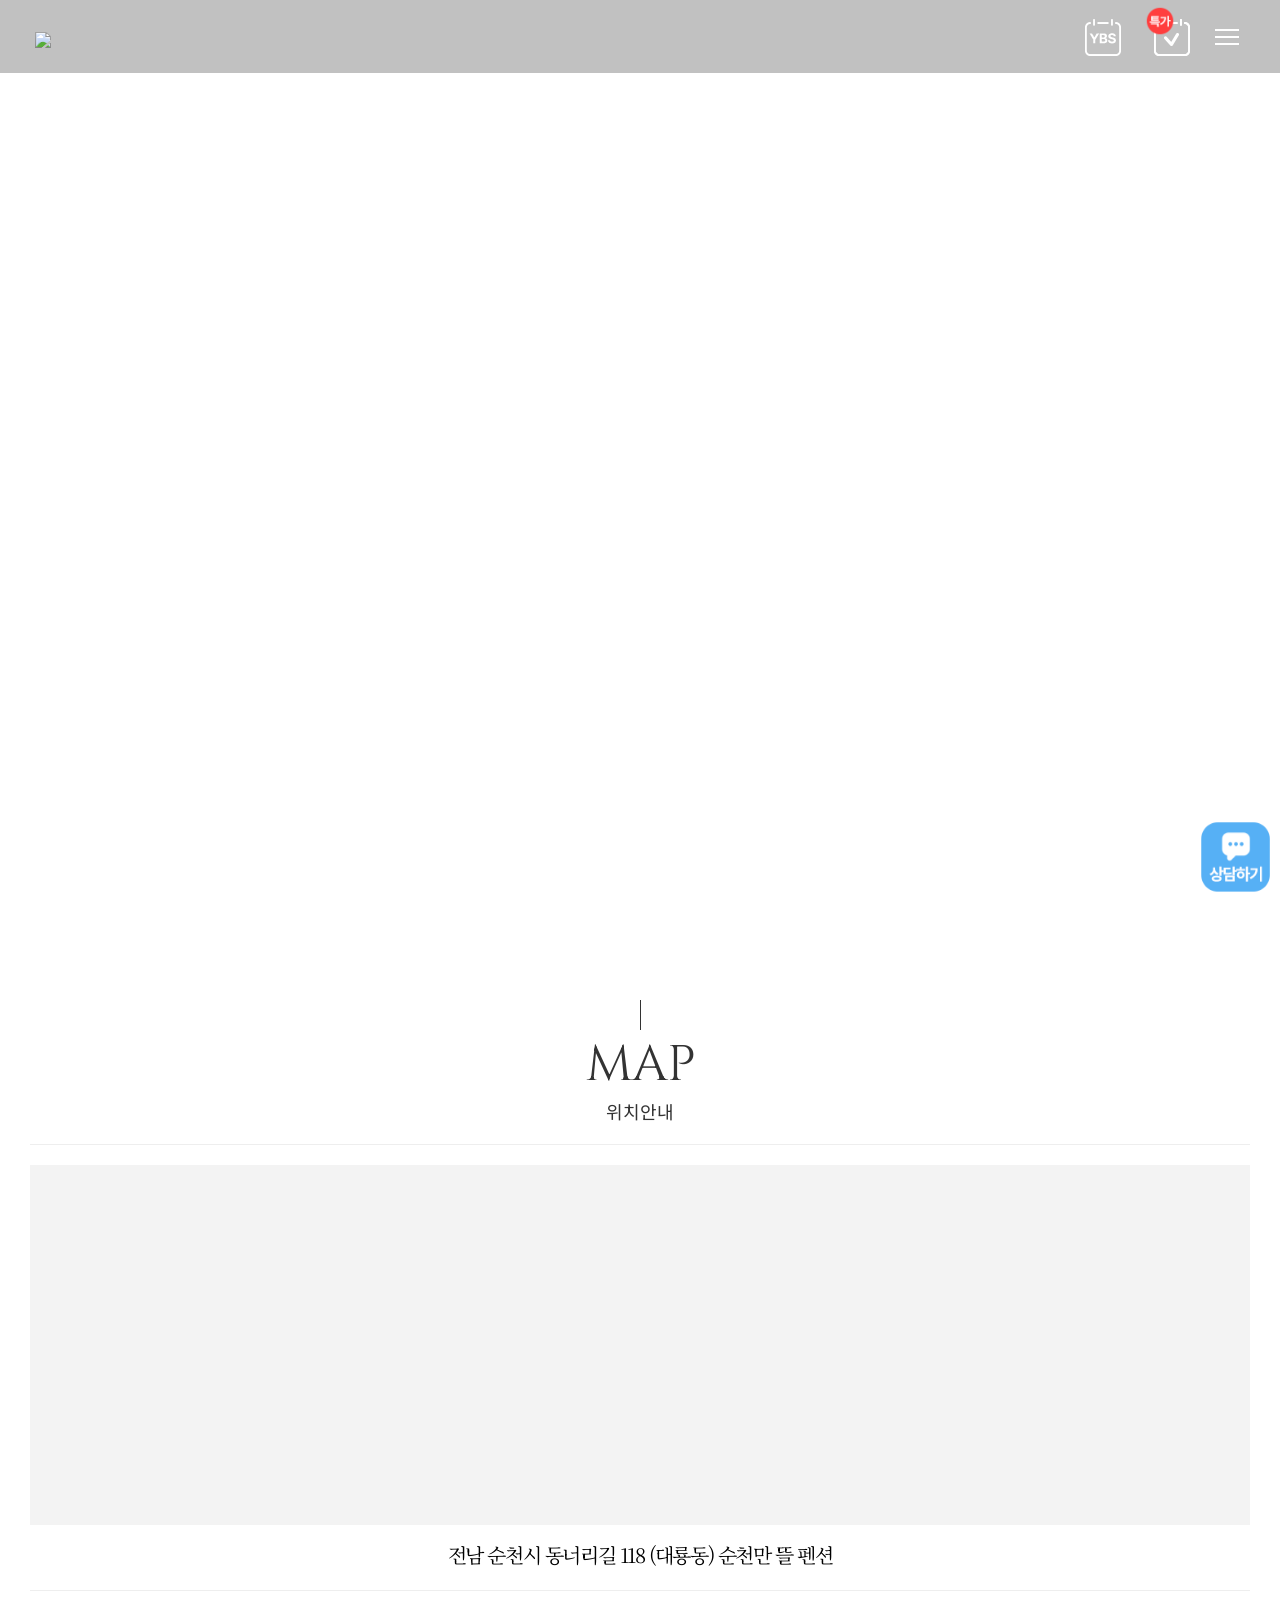
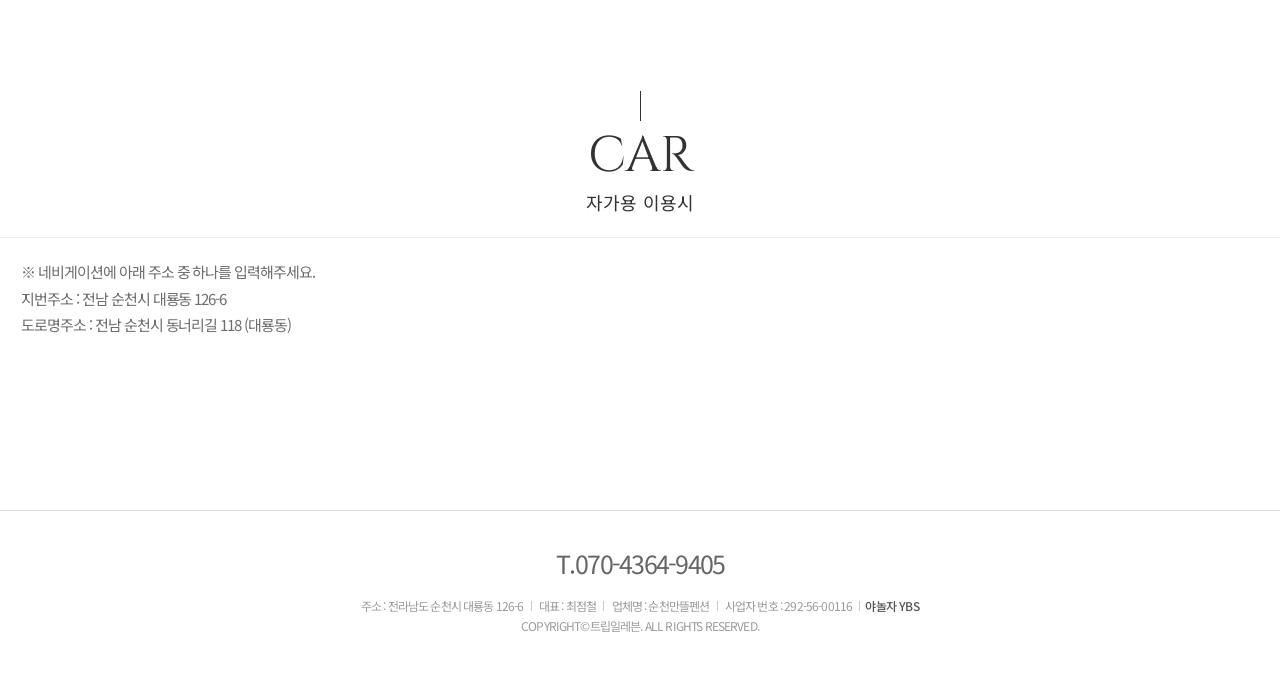
==== directions.html @ dd184bff "Deploy site files" ====
<!doctype html>
<html lang="ko">
  <head>
    <meta charset="UTF-8" />
    <!-- 렌더 게이트: 매핑 전 placeholder 깜빡임 방지 (매핑 완료 시 페이드인) -->
    <style>
      html.tpl-loading body {
        opacity: 0;
      }
      body {
        opacity: 1;
        transition: opacity 0.3s ease;
      }
    </style>
    <script>
      document.documentElement.classList.add('tpl-loading');
      window.__tplReveal = function () {
        document.documentElement.classList.remove('tpl-loading');
      };
      setTimeout(function () {
        window.__tplReveal && window.__tplReveal();
      }, 3000);
    </script>
    <meta http-equiv="X-UA-Compatible" content="IE=edge" />
    <meta name="viewport" content="width=device-width, initial-scale=1.0" />
    <meta property="og:type" content="website" />
    <title data-page-title>순천만 뜰 펜션 - 오시는길</title>
    <link rel="icon" href="data:," />
    <link rel="stylesheet" type="text/css" href="styles/theme.css" />
    <link rel="stylesheet" type="text/css" href="styles/reset.css" />
    <link rel="stylesheet" type="text/css" href="styles/style.css" />
    <link
      rel="stylesheet"
      type="text/css"
      href="//cdn.jsdelivr.net/npm/swiper@8/swiper-bundle.min.css"
    />
    <!-- Open Graph Meta Tags for Social Media -->
  <meta property="og:type" content="website" />
  <meta property="og:title" content="순천만 뜰 펜션 - 오시는길" />
  <meta property="og:description" content="순천만 국가정원 인근에 위치, 커플,가족,단체 모두 즐거운 시간을 보내실수 있습니다, 순천에서 만나보는 힐링 뜰펜션에서 경험해보세요" />
  <meta property="og:image" content="https://bookingplay-media.s3.amazonaws.com/item_images/2026/02/19/KAYm6WrHpEBN.jpg" />
  <meta property="og:url" content="https://suncheonmanddle.com" />

  <!-- Twitter Card Meta Tags -->
  <meta name="twitter:card" content="summary_large_image" />
  <meta name="twitter:title" content="순천만 뜰 펜션 - 오시는길" />
  <meta name="twitter:description" content="순천만 국가정원 인근에 위치, 커플,가족,단체 모두 즐거운 시간을 보내실수 있습니다, 순천에서 만나보는 힐링 뜰펜션에서 경험해보세요" />
  <meta name="twitter:image" content="https://bookingplay-media.s3.amazonaws.com/item_images/2026/02/19/KAYm6WrHpEBN.jpg" />
  <meta name="naver-site-verification" content="7e789c0aa75b296684a9fc1cc5977afa7a632bd7" />
  <meta name="google-site-verification" content="lFSlNlG2uMBB3Aq87ejYNF0jCkrDLq_u6Dpemmp-wQU" />
</head>

  <body oncontextmenu="return false;" onselectstart="return false" ondragstart="return false;">
    <div id="wrap">
      <div id="header-wrap"></div>

      <div id="container">
        <!-- 원본 traffic.html (오시는길).
             원본은 daum roughmap 임베드(고정 key)였으나 좌표 기반 kakao-maps-sdk 로 교체했다. -->
        <section id="content" class="sub6_1 sub_map">
          <div class="sub_visual_wide visual" data-directions-hero-bg>
            <div class="visual_title">
              <strong>MAP,</strong>
              <div class="sub_cate_wrap">
                <ul>
                  <li class="on"><a href="./directions.html">오시는길</a></li>
                </ul>
              </div>
            </div>
          </div>
          <!--// sub_visual -->

          <div class="sub_cont">
            <div class="view_cate_box">
              <div class="sub_title">
                <h3>MAP</h3>
                <p data-directions-body-title>위치안내</p>
              </div>
            </div>
            <div class="map_box sub_inner">
              <div>
                <!-- data-* 속성 : property.latitude / property.longitude -->
                <div id="kakao-map"></div>
                <!-- data-* 속성 : data-property-address (property.address) -->
                <strong data-property-address></strong>
              </div>
            </div>
            <div class="info_box">
              <dl>
                <dt class="view_cate_box">
                  <div class="sub_title">
                    <h3>CAR</h3>
                    <p data-directions-notice-title>자가용 이용시</p>
                  </div>
                </dt>
                <!-- data-* 속성 : data-directions-notice
                     pages.directions.sections[0].notice.description -->
                <dd data-directions-notice></dd>
              </dl>
            </div>
          </div>
          <!--// sub_cont -->
        </section>
      </div>

      <div id="footer-wrap"></div>
    </div>

    <script src="//cdnjs.cloudflare.com/ajax/libs/jquery/3.4.1/jquery.min.js"></script>
    <script src="//cdn.jsdelivr.net/npm/swiper@8/swiper-bundle.min.js"></script>
    <script src="js/image-helpers.js"></script>
    <script src="js/preview-handler.js"></script>
    <script src="js/data-mapper/core/base-mapper.js"></script>
    <script src="js/data-mapper/pages/header-footer-mapper.js"></script>
    <script src="js/data-mapper/pages/directions-mapper.js"></script>
    <script src="js/kakao-maps-sdk.js"></script>
    <script src="js/header-footer-loader.js"></script>
    <script src="js/common.js"></script>
    <script src="js/pages/directions.js"></script>
  </body>
</html>
---- styles/theme.css ----
/* ============================================================
   Theme CSS — t-template-B
   Color reference: dbffpension.co.kr

   Standalone pages use these defaults as-is. In backoffice preview,
   preview-handler.js may override the same variables from
   homepage.customFields.theme.
   ============================================================ */

/* ko-main: Korean serif accents */
@import url('https://fonts.googleapis.com/css2?family=Noto+Serif+KR:wght@300;400;500;600;700&display=swap');
/* ko-sub: source body face */
@import url('https://fonts.googleapis.com/css2?family=Noto+Sans+KR:wght@100;300;400;500;700;900&display=swap');
/* en-main: source structural English titles */
@import url('https://fonts.googleapis.com/css2?family=Cinzel:wght@400;500;600&display=swap');
/* Fixed script background words */
@import url('https://fonts.googleapis.com/css2?family=Meie+Script&display=swap');

:root {
  /* primary: source warm light banner background */
  --color-primary: #faf6f0;
  /* secondary: source dark text/button/point color */
  --color-secondary: #333333;

  --font-en-main: 'Cinzel', serif;
  --font-ko-main: 'Noto Serif KR', serif;
  --font-ko-sub: 'Noto Sans KR', 'Malgun Gothic', '맑은 고딕', dotum, sans-serif;
}

/* ============================================================
   Slot notes

   --font-en-main
   - structural English titles such as Room Preview, SPECIAL,
     Beautiful Healing Place, and sub visual titles

   --font-ko-main
   - Korean serif emphasis blocks
   - user-entered titles that may contain Korean

   --font-ko-sub
   - body copy, menus, footer, table text

   ============================================================ */
---- styles/style.css ----
@charset "utf-8";

/* ============================================================
   style.css — t-template-B
   Source design: collineps.com

   Theme variables are defined in styles/theme.css:
   - --color-primary: light section background (#faf6f0)
   - --color-secondary: main text/accent color (#333333)
   - --font-en-main / --font-ko-main / --font-ko-sub
   ============================================================ */

/*** 공통 ***/
.clear:after {content:'';display:block;clear:both;}
.dn {display:none;}
.for_pc {display:block;}
.for_t {display:none;}
.for_m {display:none;}

@media screen and (max-width:1023px){
	.for_pc {display:none;}
	.for_t {display:block;}
	.for_m {display:none;}
}
@media screen and (max-width:640px){
	.for_pc {display:none;}
	.for_t {display:none;}
	.for_m {display:block;}
}

/*** 레이아웃 ***/
#wrap {min-width:280px;max-width:1920px;margin:0 auto;overflow:hidden;}

/*** 상단 ***/
.header,
.header * {transition:all .3s;}
.header {position:absolute;left:0;top:0;right:0;z-index:91;background:rgba(51,51,51,0.3);}
.header .hd_inner {width:calc(100% - 70px);margin:0 auto;padding:25px 0;position:relative;box-sizing:border-box;}
.header .hd_inner.for_pc {display:block;}
.header .hd_inner.for_m {display:none;}
.header .hd_inner:after {content:'';display:block;clear:both;}
.header .logo {display:inline-block;}
.header .logo a {font-size:0;display:block;height:100%;}
.header .logo img {height:100%;}
.header .logo2 {display:none;}
.header .hd_right {position:absolute;right:0;top:50%;transform:translateY(-50%);font-size: 0;}
.header .hd_right .hd_sns_btn,
.header .hd_right .hd_sns_btn a,
.header .hd_right .btn_hd_res,
.header .hd_right .btn_menu {display:inline-block;vertical-align:middle;}
.header .hd_right .hd_sns_btn a {font-size: 10px;color:#fff;text-align: center;text-shadow: 0px 0px 10px rgb(0 0 0 / 50%);}
.header .hd_right .hd_sns_btn a + a {margin-left:15px;}
.header .hd_right .hd_sns_btn a span {display:block;margin-top: 5px;letter-spacing: .1px;}
.header .hd_right .btn_hd_res {margin-left:15px;}
.header .hd_right .btn_hd_res img {display:block;height:100%;width:auto;}
.header .hd_right .btn_hd_special {position:relative;}
.header .hd_right .btn_hd_special .reser_price {display:inline-block;vertical-align:middle;width:30px;height:30px;position:absolute;left:0;top:0;z-index:2;}
.header .hd_right .btn_hd_res:hover {text-decoration:underline;}
.header .hd_right .btn_menu {margin-left:10px;cursor:pointer;}
.header .hd_right .btn_menu img {height:100%;}
/* 네이버(socialLinks.blog) 버튼 — 원본 nrbr.kr: img height 35px, a margin-right 10px
   인스타그램(socialLinks.instagram) 버튼 — 원본에 없어 네이버 버튼과 같은 규칙을 쓴다 */
.header .hd_right .btn_hd_naver a,
.header .hd_right .btn_hd_insta a {margin-right:10px;}
.header .hd_right .btn_hd_naver img,
.header .hd_right .btn_hd_insta img {height:35px;}
/* 카테고리 */
.aside .btn_close {display:none;}
.aside {}
.aside .aisde_inner {position:fixed;right:-100%;top:0;height:100%;z-index:991;width:400px;overflow-y:auto;background:#fff;border-right:1px solid #ddd;transition:all .6s;}
.aside.on .aisde_inner {right:0;}
.aside .aside_box {height:100%;}
.aside .btn_close {position:absolute;right:30px;top:30px;background-size:auto 100%;z-index:992;}
.aside.on .btn_close {display:block;}
.aside .aside_box {padding:100px 50px;box-sizing:border-box;}
.aside .aside_box a {letter-spacing:.2px;}
.aside .aside_box ul .depth1 {}
.aside .aside_box ul .depth1 + .depth1 {margin-top:15px;}
.aside .aside_box ul .depth1 .depth1_a {font-family:var(--font-ko-sub);font-size:30px;line-height:1.66;transition:all .25s;opacity:0.7;position:relative;color:#111;}
.aside .aside_box ul .depth1 .depth1_a span {opacity:0;font-family:var(--font-ko-sub);display:inline-block;vertical-align:middle;font-size:15px;padding-left:10px;}
.aside .aside_box ul .depth1 ul {width:calc(100% + 20px);margin-left:-20px;padding:0 20px;box-sizing:border-box;}
.aside .aside_box ul .depth1 ul li {display:inline-block;vertical-align:middle;margin-left:20px;}
.aside .aside_box ul .depth1 ul li a {font-size:14px;line-height:1.42;color:#444;opacity:.7;}
.aside .aside_box ul .depth1:hover .depth1_a span,
.aside .aside_box ul .depth1:hover ul li a {opacity:1;}

@media screen and (max-width:1280px){
}
@media only screen and (max-width:1200px) {
	.header .logo {height:45px;}
    .header .hd_inner {width:calc(100% - 60px);padding:20px 0;}
}
@media only screen and (max-width:1023px) {
	.header {background:rgba(51,51,51,0.3);position:absolute;}
	.header .logo {height:40px;}
	.header .hd_inner.for_pc {display:none;}
	.header .hd_inner.for_m {display:block;}
	.header .hd_right .btn_hd_res {height: 100%;margin-left:15px;}
	.header .hd_right .btn_hd_special .reser_price {width:30px;height:30px;}
    .header .hd_right .btn_menu {margin-left:5px;}
}
@media only screen and (max-width:860px) {
	.header .logo {height:35px;}
    .header .hd_inner {width:calc(100% - 30px);padding:15px 0;}
	.header .hd_right .btn_hd_res {height:auto;}

	/* 카테고리 */
	.aside .btn_close {right:20px;top:20px;width:40px;}
	.aside .aside_box {padding:40px 50px;}
	.aside .aside_box ul .depth1 .depth1_a {font-size:25px;}
}
@media only screen and (max-width:767px) {

}
@media only screen and (max-width:640px) {
	.header .logo {height:55px;}
    .header .hd_inner,
    .header.on .hd_inner {width:calc(100% - 30px);}
    .header .hd_right .btn_menu {margin-left:0;}
    .header .hd_right .btn_hd_res,
    .header .hd_right .hd_sns_btn a + a {margin-left:0px;}

	/* 카테고리 */
	.aside .aisde_inner {width:100%;}
	.aside .btn_close {right:15px;top:15px;width:27px;}
	.aside .aside_box {padding:30px 40px;}
	.aside .aside_box ul .depth1 .depth1_a {font-size:20px;}
	.aside .aside_box ul .depth1 ul li a {font-size:13px;}
}
@media only screen and (max-width:479px) {
	/* 카테고리 */
    .aside {width:calc(100% - 50px);}
}

/*** 하단 ***/
.footer_wrap {overflow:hidden;text-align:center;word-break:keep-all;padding:40px 0;border-top:1px solid #ddd;}
.footer_wrap a {letter-spacing:-.05em;}
.footer_wrap .footer {overflow:hidden;text-align:center;}
.footer_wrap .footer .tel {font-size:25px;padding-bottom:20px;font-weight:400;}
.footer_wrap .footer .address {font-size:12px;line-height:1.66;color:#9c9c9c;}
.footer_wrap .footer .address a {color:#555;font-weight:500;}
.footer_wrap .footer .address p {display:inline-block;}
.footer_wrap .footer .address p + p:before {content:'';display:inline-block;width:1px;height:10px;background:#ccc;margin:0 5px;}
.footer_wrap .copy {text-align:center;font-size:12px;line-height:1.66;color:#9c9c9c;}
.footer_wrap .copy a {color:inherit;}
.ft_btn_reserve.on {position:fixed; bottom:80px; right:7px; z-index:999;}
.ft_btn_reserve.on > a > img{width:75px; height:75px}
.ft_kakao {position:fixed;bottom: 30px;z-index: 9;background:transparent;left: 30px;width:70px;}
.ft_kakao img {width:100%;}

@media only screen and (max-width:860px) {
	.footer_wrap .footer .address p:nth-of-type(1) {display:block;}
}
@media only screen and (max-width:767px) {
	.footer_wrap {}
	.footer_wrap .footer {}
	.footer_wrap .footer .address p:nth-of-type(2):before {display:none;}
	.footer_wrap .copy {}
}
@media only screen and (max-width:640px) {
	.footer_wrap {padding:20px 0;}
	.footer_wrap .footer {padding:0 15px 10px;}
	.footer_wrap .footer .address p + p {}
    .ft_kakao {bottom:50px;left:10px;width:55px;}
    .ft_kakao.on {bottom:100px;}
}
@media only screen and (max-width:479px) {
}

/* t-template-B dynamic asset overrides */
.header .logo .logo_text {font-family:var(--font-ko-main);font-size:26px;line-height:1.2;color:#fff;letter-spacing:-.04em;}
.header .hd_right .btn_hd_res a {display:block;height:100%;}
.header .hd_right .btn_menu {width:36px;height:36px;position:relative;}
.header .hd_right .btn_menu:before,
.header .hd_right .btn_menu:after,
.header .hd_right .btn_menu span {content:'';display:block;position:absolute;left:6px;right:6px;height:2px;background:#fff;}
.header .hd_right .btn_menu:before {top:10px;}
.header .hd_right .btn_menu span {top:17px;}
.header .hd_right .btn_menu:after {top:24px;}
.aside .btn_close {width:32px;height:32px;}
.aside .btn_close:before,
.aside .btn_close:after {content:'';display:block;position:absolute;left:4px;right:4px;top:15px;height:2px;background:#111;}
.aside .btn_close:before {transform:rotate(45deg);}
.aside .btn_close:after {transform:rotate(-45deg);}
.visual .main_visual_box .visual_img {width:min(72vw, 760px);text-align:center;}
.visual .main_visual_box .visual_img strong {position:static;display:block;font-family:var(--font-ko-main);font-size:58px;text-align:center;text-shadow:0 0 18px rgb(0 0 0 / 35%);letter-spacing:-.02em;}
.visual .main_visual_box .visual_img p {margin-top:12px;font-size:16px;line-height:1.6;color:#fff;text-align:center;text-shadow:0 0 12px rgb(0 0 0 / 45%);}
.visual .swiper-button-next:before,
.visual .swiper-button-prev:before {display:block;width:100%;height:100%;line-height:56px;border:1px solid rgba(255,255,255,.85);box-sizing:border-box;color:#fff;font-size:35px;text-align:center;text-shadow:0 0 8px rgb(0 0 0 / 35%);}
.main_visual.visual .swiper-button-next:before,
.main_visual.visual .swiper-button-prev:before,
.sub_visual_wide.visual .swiper-button-next:before,
.sub_visual_wide.visual .swiper-button-prev:before {display:none;}
.visual .swiper-button-next:before {content:'\203A';}
.visual .swiper-button-prev:before {content:'\2039';}
.bnr_sld .spe_list .swiper-button-next:before,
.bnr_sld .spe_list .swiper-button-prev:before {display:none;}
.bnr_sld .spe_list .swiper-button-next:before {content:'\203A';}
.bnr_sld .spe_list .swiper-button-prev:before {content:'\2039';}

@media only screen and (max-width:1023px) {
  .header .logo .logo_text {color:#fff;font-size:24px;}
  .header .hd_right .btn_hd_res a {border-color:rgba(255,255,255,.75);color:#fff;}
  .header .hd_right .btn_menu:before,
  .header .hd_right .btn_menu:after,
  .header .hd_right .btn_menu span {background:#fff;}
  .visual .main_visual_box .visual_img strong {font-size:48px;}
  .visual .main_visual_box .visual_img p {font-size:15px;}
}

@media only screen and (max-width:860px) {
  .header .logo .logo_text {font-size:20px;}
  .visual .main_visual_box .visual_img strong {font-size:38px;}
  .visual .main_visual_box .visual_img p {font-size:14px;}
}

@media only screen and (max-width:640px) {
  .visual .main_visual_box .visual_img {width:80%;}
  .visual .main_visual_box .visual_img strong {font-size:26px;}
  .visual .main_visual_box .visual_img p {font-size:12px;}
}

/*** 메인 ***/
/* 메인 공통 */
.main .inner {width:1400px;margin:0 auto;box-sizing:border-box;}
.main .inner .inner {padding:0;}
.main_title {padding-top:100px;text-align:center;} 
.main_title:before {content:'';display:none;width:1px;height:30px;background:var(--color-secondary);margin:0 auto;}
.main_title span {font-size:11px;line-height:1;letter-spacing:.01em;font-family:var(--font-ko-sub);display:block;}
.main_title h3 {font-size:50px;line-height:1.36;color:var(--color-secondary);letter-spacing:-0.02em;font-family:var(--font-en-main);}
.main_title p {font-size:15px;line-height:1.4;letter-spacing:.002em;color:var(--color-secondary);font-family:var(--font-ko-sub);}
.swiper-container .swiper-button-prev,
.swiper-container .swiper-button-next {width:auto;height:auto;cursor: pointer;opacity:1;}
.swiper-container .swiper-button-prev:after,
.swiper-container .swiper-button-next:after {display:none;}
.swiper-container .swiper-button-prev img,
.swiper-container .swiper-button-next img {display:block;width:100%;height:100%;object-fit:contain;}
.swiper-container {overflow:hidden;}

/* main_visual */
.visual {position:relative;z-index:1;}
.visual .main_visual_box .visual_img {position:absolute;left:50%;top:50%;transform:translate(-50%, -50%);z-index:90;}
.visual .main_visual_box .swiper-container,
.visual .main_visual_box .swiper-wrapper,
.visual .main_visual_box .swiper-slide {height:100vh;}
.visual .main_visual_box strong {font-size:70px;line-height:1.34;letter-spacing:-0.02em;font-family:var(--font-en-main);text-align:right;display:inline-block;position:absolute;right:10%;bottom:30px;z-index:2;color:#fff;}
.visual .swiper-button-next,
.visual .swiper-button-prev {width:60px;height:60px;background-size:cover;z-index:20;pointer-events:auto;}
.visual .swiper-button-next {bottom:66px;right:30px;}
.visual .swiper-button-prev {bottom:10px;right:30px;}

/* main_room */
.room_sld_wrap {border-top:1px solid #eee;margin:50px auto 0;padding:60px 0;}
.room_list_sld.swiper-container {width:1330px;margin: 0 auto;}
.room_list_sld .swiper-slide {}
.room_list_sld .swiper-slide > a {position:absolute;left:0;top:0;bottom:0;right:0;z-index:1;}
.room_list_sld .swiper-slide > div {text-align:center;overflow:hidden;padding-bottom:75px;}
.room_list_sld .swiper-slide .img {width:100%;height:400px;transition:all .5s;}
.room_list_sld .swiper-slide:hover .img {transform:scale(1.1);}
.room_list_sld .swiper-slide strong {margin-top:1.8em;line-height:1.45;font-size:22px;font-family:var(--font-ko-main);display:block;}
.room_list_sld .swiper-slide p {font-size:15px;line-height:1.4;color:#666;font-family:var(--font-ko-sub);}
.room_list_sld .swiper-slide .btn_more {display:inline-block;padding:0 1.8em;border:1px solid var(--color-secondary);color:var(--color-secondary);font-size:11px;line-height:3;height:3em;text-align:center;transition:all .6s;position:absolute;bottom:-100%;left:50%;transform:translateX(-50%);font-family:var(--font-ko-sub);}
.room_list_sld .swiper-slide:hover .btn_more {bottom:30px;}

/* main_bnr */
.main_bnr {overflow:hidden;background:var(--color-primary);}
.main_bnr .box {float:left;width:50%;}
.main_bnr .box .main_title {padding-top:75px;}
.main_bnr .main_title h3 {font-size:62px;line-height:1.37;font-family:var(--font-en-main);color:var(--color-secondary);}
.main_bnr .main_title p {font-size:15px;color:var(--color-secondary);}
.main_bnr .memories_img {overflow:hidden;margin:50px auto 0;margin-left:-3px;padding:0 17.1%;width:calc(100% + 3px);box-sizing:border-box;}
.main_bnr .memories_img li {float:left;margin-left:3px;margin-top:3px;width:calc(50% - 3px);height:0;padding-bottom:33%;}
.main_bnr .memories_img li:nth-of-type(1) {height:0;padding-bottom:66.5%;}
.main_bnr .bnr_sld {position:relative;}
.main_bnr .bnr_sld strong {font-size:20px;letter-spacing:2px;color:#fff;position:absolute;left:0;position:absolute;bottom:100px;width:100%;text-align:center;z-index:3;font-family:var(--font-en-main);}
.main_bnr .bnr_sld .spe_list {}
.main_bnr .bnr_sld .spe_list .swiper-slide {height:700px;}
.main_bnr .bnr_sld .spe_list .swiper-button-next,
.main_bnr .bnr_sld .spe_list .swiper-button-prev {width:60px;height:60px;background-size:cover;}
.main_bnr .bnr_sld .spe_list .swiper-button-next {bottom:66px;right:30px;}
.main_bnr .bnr_sld .spe_list .swiper-button-prev {bottom:10px;right:30px;}

/* main_special */
.main_special {}
.main_special ul {font-size:0;margin:100px auto;max-width:1120px;text-align:center;}
.main_special ul li {display:inline-block;vertical-align:top;width:calc(25% - 28px);margin:14px;position:relative;z-index:0;text-align:center;}
.main_special ul li > a {position:absolute;left:0;top:0;bottom:0;right:0;z-index:1;}
.main_special ul li .img {width:100%;height:0;padding-bottom:100%;background-size:cover;border-radius:100%;overflow:hidden;transition:all .5s;}
.main_special ul li:hover .img {transform:scale(0.9)}
.main_special ul li span {margin-top:1.5em;font-size:20px;line-height:1.35;color:#999;font-family:var(--font-ko-sub);display:block;}
.main_special ul li p {font-size:20px;line-height:1.45;margin:1.5em 0;}


@media only screen and (max-width:1450px) {
    /* 메인 공통 */
    .main .inner {width:100%;padding:0 30px;}
	
	/* main_room */
	.room_list_sld.swiper-container {width:calc(100% - 60px);}

	/* main_bnr */
	.main_bnr .main_title h3 {font-size:50px;}
	.main_bnr .memories_img {padding:0 12%;}	
}
@media only screen and (max-width:1200px) {
	/* main_bnr */
	.main_bnr .memories_img {padding:0 8%;}
}
@media only screen and (max-width:1023px) {
    /* 메인 공통 */
	.main_title {padding-top:80px;} 
	.main_title h3 {font-size:45px;}

    /* main_visual */
    .visual .main_visual_box .swiper-container,
    .visual .main_visual_box .swiper-wrapper,
    .visual .main_visual_box .swiper-slide {height:750px;}
	.visual .swiper-button-next,
	.visual .swiper-button-prev {width:50px;height:50px;}
	.visual .swiper-button-next {bottom:55px;}
	.visual .swiper-button-prev {bottom:10px;}
	
	/* main_room */
	.room_sld_wrap {padding:50px 0 0;margin:50px 0 0;}
	.room_list_sld .swiper-slide > div {padding-bottom:45px;}
	.room_list_sld .swiper-slide .img {height:350px;}
	.room_list_sld .swiper-slide:hover .img {transform:none;}
	.room_list_sld .swiper-slide strong {font-size:20px;}
	.room_list_sld .swiper-slide .btn_more {display:none;}
	
	/* main_bnr */
	.main_bnr .box {float:inherit;width:100%;}
	.main_bnr .box .main_title {padding-top:65px;}
	.main_bnr .main_title h3 {font-size:40px;}
	.main_bnr .memories_img {padding:0 20.1%;width:100%;margin:30px auto 20px;}
	.main_bnr .bnr_sld strong {font-size:18px;}
	.main_bnr .bnr_sld .spe_list .swiper-slide {height:600px;}
	.main_bnr .bnr_sld .spe_list .swiper-button-next,
	.main_bnr .bnr_sld .spe_list .swiper-button-prev {width:50px;height:50px;}
	.main_bnr .bnr_sld .spe_list .swiper-button-next {bottom:55px;}
	.main_bnr .bnr_sld .spe_list .swiper-button-prev {bottom:10px;}
	
	/* main_special */
	.main_special ul {margin:80px auto;max-width:100%;}
	.main_special ul li {width:calc(25% - 14px);margin:14px 7px;}
	.main_special ul li:hover .img {transform:none;}
	.main_special ul li span,
	.main_special ul li p {font-size:18px;}
}
@media only screen and (max-width:860px) {
    /* 메인 공통 */
	.main_title {padding-top:60px;} 
	.main_title span {font-size:10px;}
	.main_title h3 {font-size:38px;}

	/* main_visual */
    .visual .main_visual_box .swiper-container,
    .visual .main_visual_box .swiper-wrapper,
    .visual .main_visual_box .swiper-slide {height:550px;}
	.visual .swiper-button-next,
	.visual .swiper-button-prev {width:40px;height:40px;right:10px;}
	.visual .swiper-button-next {bottom:48px;}
	.visual .swiper-button-prev {bottom:10px;}

	/* main_room */
	.room_sld_wrap {padding:40px 0 0;margin:40px 0 0;}
	.room_list_sld .swiper-slide > div {padding-bottom:45px;}
	.room_list_sld .swiper-slide .img {height:300px;}
	
	/* main_bnr */
	.main_bnr .box .main_title {padding-top:55px;}
	.main_bnr .main_title h3 {font-size:30px;}
	.main_bnr .memories_img {padding:0 15%;}
	.main_bnr .bnr_sld strong {font-size:16px;}
	.main_bnr .bnr_sld .spe_list .swiper-slide {height:500px;}
	.main_bnr .bnr_sld .spe_list .swiper-button-next,
	.main_bnr .bnr_sld .spe_list .swiper-button-prev {width:40px;height:40px;right:10px;}
	.main_bnr .bnr_sld .spe_list .swiper-button-next {bottom:48px;}
	.main_bnr .bnr_sld .spe_list .swiper-button-prev {bottom:10px;}
	
	/* main_special */
	.main_special ul {margin:60px auto;text-align:center;}
	.main_special ul li {width:calc(33.3% - 15px);margin:15px 7.5px;}
	.main_special ul li span,
	.main_special ul li p {font-size:16px;}
}
@media only screen and (max-width:767px) {
}
@media only screen and (max-width:640px) {
    /* 메인 공통 */
    .main .inner {padding:0 20px;}
	.main_title {padding-top:50px;} 
	.main_title span {font-size:8px;}
	.main_title h3 {font-size:30px;}
	.main_title p {font-size:13px;}

	/* main_visual */
    .visual .main_visual_box .swiper-container,
    .visual .main_visual_box .swiper-wrapper,
    .visual .main_visual_box .swiper-slide {height: 280px;}
	.visual .swiper-button-next,
	.visual .swiper-button-prev {width:35px;height:35px;}
	.visual .swiper-button-next {bottom:43px;}
	.visual .swiper-button-prev {bottom:10px;}

	/* main_room */
	.room_sld_wrap {padding:30px 0 0;margin:30px 0 0;}
	.room_list_sld.swiper-container {width:calc(100% - 40px);}
	.room_list_sld .swiper-slide > div {padding-bottom:45px;}
	.room_list_sld .swiper-slide .img {height:250px;}
	.room_list_sld .swiper-slide strong {font-size:18px;}
	.room_list_sld .swiper-slide p {font-size:14px;}
	
	/* main_bnr */
	.main_bnr .box .main_title {padding-top:45px;}
	.main_bnr .main_title h3 {font-size:32px;}
	.main_bnr .memories_img {padding:0;}
	.main_bnr .bnr_sld strong {font-size:14px;bottom:40px;}
	.main_bnr .bnr_sld .spe_list .swiper-slide {height:400px;}
	.main_bnr .bnr_sld .spe_list .swiper-button-next,
	.main_bnr .bnr_sld .spe_list .swiper-button-prev {width:35px;height:35px;}
	.main_bnr .bnr_sld .spe_list .swiper-button-next {bottom:43px;}
	.main_bnr .bnr_sld .spe_list .swiper-button-prev {bottom:10px;}
	
	/* main_special */
	.main_special ul {margin:50px auto;}
	.main_special ul li {width:calc(50% - 15px);margin:15px 7.5px;}
	.main_special ul li span,
	.main_special ul li p {font-size:15px;}
}
@media only screen and (max-width:479px) {
	/* main_room */
	.room_list_sld .swiper-slide .img {height:200px;}

	/* main_bnr */
	.main_bnr .bnr_sld .spe_list .swiper-slide {height:300px;}
}


/*** 서브 ***/
.sub_inner {width:1400px;margin:0 auto;box-sizing:border-box;word-break:keep-all;}

/* 서브 비주얼 */
.visual {position:relative;z-index:1;}
.visual .sub_visual_box {}
.visual .sub_visual_box .visual_img {position:absolute;left:50%;top:50%;transform:translate(-50%, -50%);z-index:90;}
.visual .sub_visual_box .swiper-container,
.visual .sub_visual_box .swiper-wrapper,
.visual .sub_visual_box .swiper-slide {height:100vh;}
.sub_visual_wide[data-layout-map-hero-bg],
.sub_visual_wide[data-directions-hero-bg] {height:100vh;}

/* 서브 카테고리 */
.visual_title {position:absolute;right:10%;bottom:40px;z-index:5;}
.visual_title strong {font-size:70px;line-height:1.34;letter-spacing:-0.02em;font-family:var(--font-en-main);text-align:right;display:inline-block;color:#fff;}
.sub_cate_wrap {margin-top:30px;text-align:right;}
.sub_cate_wrap ul {font-size:0;width:calc(100% + 20px);margin-left:-20px;padding:0 10px;box-sizing:border-box;}
.sub_cate_wrap ul li {font-size:16px;line-height:1.42;margin-left:20px;display:inline-block;vertical-align:middle;position:relative;}
.sub_cate_wrap ul li:before {content:'';display:inline-block;width:2px;height:2px;border-radius:100%;margin:0 5px 4px 0;background:#fff;}
.sub_cate_wrap ul li.on:after {content:'';display:block;width:100%;height:1px;position:absolute;top:100%;left:0;background:#fff;z-index:1;}
.sub_cate_wrap ul li a {color:#fff;}

/* 서브 타이틀 */
.sub_title {padding-top:100px;text-align:center;} 
.sub_title:before {content:'';display:none;width:1px;height:30px;background:var(--color-secondary);margin:0 auto;}
.sub_title span {font-size:11px;line-height:1;letter-spacing:.01em;font-family:var(--font-ko-sub);display:block;}
.sub_title h3 {font-size:50px;line-height:1.36;color:var(--color-secondary);letter-spacing:-0.02em;text-transform: uppercase;font-family:var(--font-en-main);}
.sub_title p {font-size:15px;line-height:1.4;margin-top:2em;letter-spacing:.002em;color:var(--color-secondary);}

/* 서브 레이아웃 */
.sub_txt_box {background:var(--color-primary);}
.sub_txt_box .sub_title {text-align:left;}
.sub_txt_box .box {margin:30px auto 0;padding-bottom:100px;font-size:0;}
.sub_txt_box .box .img,
.sub_txt_box .box .txt {display:inline-block;vertical-align:top;box-sizing:border-box;}
.sub_txt_box .box .img {width:60%;}
.sub_txt_box .box .img img {width:100%;}
.sub_txt_box .box .txt {width:40%;padding-left:50px;font-size:13px;line-height:1.53;margin:3em 0 0;position:relative;letter-spacing:.02em;}
.sub_txt_box .box .txt:before {content:'About';font-size:200px;color:#2f2f2f;position:absolute;font-family:'Meie Script', cursive;right:0;bottom:calc(100% + 30px);opacity:.1;display:block;line-height:.8;}
.sub_txt_box .box .txt em {font-size:16px;font-weight:400;margin-bottom:10px;font-style:normal;display:block;}
.sub_txt_box .box .txt span {display:block;font-size:11px;line-height:1.8;opacity:.5;margin-top:4.5em;letter-spacing:.02em;}
.sub_txt_box .box .txt .btn_reserve {font-size:13px;line-height:2.92em;padding:0 1.15em;margin-top:2.3em;border:1px solid var(--color-secondary);color:var(--color-secondary);transition:all .5s;display:inline-block;}
.sub_txt_box .box .txt .btn_reserve:hover {background:var(--color-secondary);color:#fff;}
.sub_img_box {width:calc(100% + 30px);margin-left:-30px;margin-top:-30px;font-size:0;padding:100px 0;border-bottom:1px solid #eee;}
.sub_img_box li {width:calc(50% - 30px);margin-left:30px;margin-top:30px;display:inline-block;vertical-align:middle;height: 0;padding-bottom: 32%;}
.sub_img_box img {width:100%;}
.sub_img_box.sub_inner {width:1400px;margin:0 auto;border-bottom:0;}

@media only screen and (max-width:1450px) {
    .sub_inner {width:100%;padding-left:30px;padding-right:30px;}

	/* 서브 레이아웃 */
	.sub_txt_box .box .txt:before {right:30px;font-size:170px;}
    .sub_img_box.sub_inner {width:100%;padding-left:30px;padding-right:30px;}
}
@media only screen and (max-width:1200px) {
}
@media only screen and (max-width:1023px) {
    /* 서브 비주얼 */
    .visual .sub_visual_box .swiper-container,
    .visual .sub_visual_box .swiper-wrapper,
    .visual .sub_visual_box .swiper-slide {height:750px;}
    .sub_visual_wide[data-layout-map-hero-bg],
    .sub_visual_wide[data-directions-hero-bg] {height:750px;}

	/* 서브 카테고리 */
	.visual_title {right:100px;}
	.visual_title strong {font-size:60px;}
	
    /* 서브 타이틀 */
	.sub_title {padding-top:80px;} 
	.sub_title h3 {font-size:45px;}
	
	/* 서브 레이아웃 */
	.sub_txt_box .box .txt:before {font-size:150px;}
	.sub_txt_box .box .txt {margin-top:0;}
	.sub_img_box {width:calc(100% + 20px);margin-left:-20px;padding:80px 0;}
	.sub_img_box li {width:calc(50% - 20px);margin-left:20px;margin-top:20px;}
}
@media only screen and (max-width:860px) {
	/* 서브 비주얼 */
    .visual .sub_visual_box .swiper-container,
    .visual .sub_visual_box .swiper-wrapper,
    .visual .sub_visual_box .swiper-slide {height:550px;}
    .sub_visual_wide[data-layout-map-hero-bg],
    .sub_visual_wide[data-directions-hero-bg] {height:550px;}

	/* 서브 카테고리 */
	.visual_title {right: 50px;bottom:20px;}
	.visual_title strong {font-size:50px;}
	.sub_cate_wrap ul li {font-size:14px;}
	
    /* 서브 타이틀 */
	.sub_title {padding-top:60px;} 
	.sub_title span {font-size:10px;}
	.sub_title h3 {font-size:38px;}
	
	/* 서브 레이아웃 */
	.sub_txt_box .box {padding-bottom:60px;}
	.sub_txt_box .box .img,
	.sub_txt_box .box .txt {width:50%;}
	.sub_txt_box .box .img {}
	.sub_txt_box .box .txt:before {font-size:100px;}
	.sub_txt_box .box .txt em {font-size:14px;}
	.sub_img_box {width:calc(100% + 10px);margin-left:-10px;padding:60px 0;}
	.sub_img_box li {width:calc(50% - 10px);margin-left:10px;margin-top:10px;}
}
@media only screen and (max-width:767px) {
}
@media only screen and (max-width:640px) {
    .sub_inner {padding-left:20px;padding-right:20px;}

	/* 서브 비주얼 */
	.visual {height: 380px;}
	.main_visual,
	.visual .sub_visual_box,
	.visual .sub_visual_box	.swiper-container,
	.visual .sub_visual_box .swiper-wrapper,
	.visual .sub_visual_box .swiper-slide {height: 280px;}
	.sub_visual_wide[data-layout-map-hero-bg],
	.sub_visual_wide[data-directions-hero-bg] {height:280px;}

	/* 서브 카테고리 */
	.visual_title {position:static;background:#fff;padding:20px 30px;text-align:right;}
	.visual_title strong {font-size:30px;color:var(--color-secondary);}
	.sub_cate_wrap {margin-top:10px;}
	.sub_cate_wrap ul li a {color:var(--color-secondary);}
	.sub_cate_wrap ul li:before,
	.sub_cate_wrap ul li.on:after {background:var(--color-secondary);}

    /* 서브 타이틀 */
	.sub_title {padding-top:50px;} 
	.sub_title span {font-size:8px;}
	.sub_title h3 {font-size:30px;}
	.sub_title p {font-size:13px;}
	
	/* 서브 레이아웃 */
	.sub_txt_box .sub_title {text-align:center;}
	.sub_txt_box .sub_inner {padding-left:0;padding-right:0;}
	.sub_txt_box .box {padding-bottom:0;}
	.sub_txt_box .box .img,
	.sub_txt_box .box .txt {width:100%;}
	.sub_txt_box .box .txt:before {display:none;}
	.sub_txt_box .box .txt {padding:20px;margin-bottom:3.8em;}
	.sub_txt_box .box .txt span {margin-top:2em;}
    .sub_img_box.sub_inner {width:100%;padding-left:20px;padding-right:20px;}
	.sub_img_box {width:100%;margin-left:0;margin-top:0;padding:50px 0;}
	.sub_img_box li {width:100%;margin-left:0;margin-top:10px;}
}
@media only screen and (max-width:479px) {
	/* 서브 카테고리 */
	.visual_title {padding:20px 20px;}
	.visual_title strong {font-size:24px;}
	
	/* 서브 레이아웃 */
	.sub_txt_box .sub_inner {padding-left:15px;padding-right:15px;}
	.sub_txt_box .box .txt {padding:15px;}
	.sub_img_box {padding:30px 0;}
}

/* about */
.sub1_2 .sub_txt_box .box .txt:before {content:'About';}
/* main.html 은 원본 about.html + view.html 병합 페이지다.
   2번째 블록은 원본 view.html(외부전경) 자리라 원본과 같이 'View' 로 적는다.
   ⚠️ 블록 순서가 백오피스에서 바뀌거나 3개 이상 내려오면 이 가정이 깨진다. */
.sub1_2 .sub_txt_box[data-block-index='1'] .box .txt:before {content:'View';}
.sub1_2 .sub_title .main_block_title {font-family:var(--font-ko-main);text-transform:none;}
.sub1_2 .main_closing h3 {font-family:var(--font-ko-main);text-transform:none;}
.about_img {width:calc(100% + 30px);margin-left:-30px;font-size:0;padding:100px 0;}
.about_img li {width:calc(25% - 30px);margin-left:30px;display:inline-block;vertical-align:middle;height: 0;padding-bottom: 26.434%;}
.about_img li img {width:100%;}
.sub_inner + .sub_title,
[data-main-about-blocks] + .main_closing {margin-bottom:100px;border-top:1px solid #eee;}
.sub_inner + .sub_title p,
[data-main-about-blocks] + .main_closing p {font-size:18px;}

@media only screen and (max-width:1450px) {
}
@media only screen and (max-width:1200px) {
}
@media only screen and (max-width:1023px) {
	.about_img {width:calc(100% + 20px);margin-left:-20px;padding:80px 0;}
	.about_img li {width:calc(25% - 20px);margin-left:20px;}
	.sub_inner + .sub_title,
	[data-main-about-blocks] + .main_closing {margin-bottom:80px;}

}
@media only screen and (max-width:860px) {
	.about_img {width:calc(100% + 10px);margin-left:-10px;padding:60px 0;}
	.about_img li {width:calc(25% - 10px);margin-left:10px;}
	.sub_inner + .sub_title p,
	[data-main-about-blocks] + .main_closing p {font-size:16px;}
	.sub_inner + .sub_title,
	[data-main-about-blocks] + .main_closing {margin-bottom:60px;}
}
@media only screen and (max-width:767px) {
}
@media only screen and (max-width:640px) {
	.about_img {width:calc(100% + 10px);margin-left:-10px;margin-top:-10px;padding:50px 0;}
	.about_img li {width:calc(50% - 10px);margin-left:10px;margin-top:10px;}
	.sub_inner + .sub_title p,
	[data-main-about-blocks] + .main_closing p {font-size:14px;}
	.sub_inner + .sub_title,
	[data-main-about-blocks] + .main_closing {margin-bottom:50px;}
}
@media only screen and (max-width:479px) {
}

/* view */
.view_cate_box .sub_title:before {content:'';display:inline-block;width:1px;height:30px;background:var(--color-secondary);margin:0 auto;}
.sub_room .view_cate_box .sub_title h3 {font-family:var(--font-ko-sub);font-weight:400;}
.sub_room .sub_txt_box .box .txt:before {content:"Rooms";}
.view_cate_box .sub_cate_wrap {text-align:center;}
.view_cate_box .sub_cate_wrap ul li a {color:var(--color-secondary);}
.view_cate_box .sub_cate_wrap ul li:before,
.view_cate_box .sub_cate_wrap ul li.on:after {background:var(--color-secondary);}
.table_box {margin-top:100px;margin-bottom:100px;}
.table_default {border-collapse:collapse;border-top:2px solid var(--color-secondary);border-bottom:2px solid #ddd;table-layout:fixed;}
.price_table thead {font-weight:500;}
.table_default tr {}
.table_default th,
.table_default td {font-size:14px;letter-spacing:-.3px;padding:10px 0;color:#333;vertical-align:middle;text-align:center;box-sizing: border-box;border-right: 1px solid #dcdcdc;border-bottom: 1px solid #dcdcdc;}
.table_default thead th:last-of-type, 
.table_default tbody td:last-of-type {border-right:0;}
.table_default thead th:nth-of-type(1),
.table_default tbody td:nth-of-type(1) {width:150px;}
.table_default thead th:nth-of-type(3),
.table_default tbody td:nth-of-type(3) {width:200px;}
.table_text {font-size:14px;padding:20px 15px;color:#666;}
.table_text li {line-height:1.5;}
.table_text li:before {content:'';display:inline-block;vertical-align:middle;width:2px;height:2px;background:var(--color-secondary);border-radius:100%;margin-right:5px;}
.table_text li + li {margin-top:5px;}
.table_text strong {font-weight:500;}
.table_box .btn_wrap {text-align:center;}
.table_box .btn_wrap .btn_reserve {font-size:13px;line-height:2.92em;padding:0 1.15em;margin-top:2.3em;border:1px solid var(--color-secondary);color:var(--color-secondary);transition:all .5s;display:inline-block;}
.table_box .btn_wrap .btn_reserve:hover {background:var(--color-secondary);color:#fff;}
.sub_room .room_top {margin-top:140px;}
.room_map {width:1400px;margin:0 auto 100px;}
.room_map img {width:100%;}
.room_floorplan {padding:90px 0;border-top:1px solid #e5e5e5;}
.room_floorplan .sub_title2 {margin-bottom:35px;text-align:center;}
.room_floorplan .sub_title2 h3 {font-family:var(--font-ko-sub);font-size:24px;font-weight:400;line-height:1.45;color:var(--color-secondary);}
.room_floorplan .floorplan_img {text-align:center;}
.room_floorplan .floorplan_img img {display:inline-block;max-width:100%;height:auto;}
.layout_map_wide img + img {margin-top:40px;}

@media only screen and (max-width:1450px) {
	.room_top .box .img_r:before {right:30px;font-size:170px;}
	.room_map {width:100%;}
}
@media only screen and (max-width:1200px) {
}
@media only screen and (max-width:1023px) {
	.table_box {margin-top:80px;margin-bottom:80px;}
	.price_table.for_pc {display:none;}
	.price_table.for_m {display:block;}
	.price_table.for_m .table_default thead th,
	.price_table.for_m .table_default .person {background:#f8f8f8;}
}
@media only screen and (max-width:860px) {
	.table_box {margin-top:60px;margin-bottom:60px;}
	.table_default th,
	.table_default td {font-size:13px;}
	.table_default thead th:nth-of-type(1),
	.table_default tbody td:nth-of-type(1) {width:100px;}
	.table_default thead th:nth-of-type(3),
	.table_default tbody td:nth-of-type(3) {width:auto;}
	.room_floorplan {padding:70px 0;}
	.room_floorplan .sub_title2 h3 {font-size:22px;}
}
@media only screen and (max-width:767px) {
}
@media only screen and (max-width:640px) {
	.table_box {margin-top:50px;margin-bottom:50px;}
	.sub_room .visual {height:290px;}
	.room_floorplan {padding:50px 0;}
	.room_floorplan .sub_title2 {margin-bottom:25px;}
	.room_floorplan .sub_title2 h3 {font-size:20px;}
}
@media only screen and (max-width:479px) {
	.table_default th,
	.table_default td {font-size:12px;}
	.table_default thead th:nth-of-type(1),
	.table_default tbody td:nth-of-type(1) {width:90px;}
	.table_text {font-size:13px;padding:10px;}
}

/* special */
.sub_txt {text-align:center;}
.sub_txt em {font-size:18px;margin-top:1.66em;line-height:1.44;font-weight:400;display:block;font-style:normal;}
.sub_txt p {font-size:13px;margin-top:10px;line-height:1.5;opacity:.7;}
.sub_special .sub_img_box ul.special_grid_count_1 li {width:calc(100% - 30px);}
.sub_special .sub_img_box ul.special_grid_count_2 li {width:calc(50% - 30px);}
.sub_special .sub_img_box ul.special_grid_count_3 li:nth-child(3) {width:calc(100% - 30px);}

@media only screen and (max-width:1450px) {
    .special_img.sub_inner {width:100%;padding-left:30px;padding-right:30px;}
}
@media only screen and (max-width:1200px) {
}
@media only screen and (max-width:1023px) {
	.sub_special .sub_img_box ul.special_grid_count_1 li {width:calc(100% - 20px);}
	.sub_special .sub_img_box ul.special_grid_count_2 li {width:calc(50% - 20px);}
	.sub_special .sub_img_box ul.special_grid_count_3 li:nth-child(3) {width:calc(100% - 20px);}
}
@media only screen and (max-width:860px) {
	.sub_special .sub_img_box ul.special_grid_count_1 li {width:calc(100% - 10px);}
	.sub_special .sub_img_box ul.special_grid_count_2 li {width:calc(50% - 10px);}
	.sub_special .sub_img_box ul.special_grid_count_3 li:nth-child(3) {width:calc(100% - 10px);}
}
@media only screen and (max-width:767px) {
}
@media only screen and (max-width:640px) {
	.sub_special .visual {height:290px;}
}
@media only screen and (max-width:479px) {
}

/* travel */
.sub_travel {counter-reset:section;}
.sub_travel .sub_title h3:after {counter-increment:section;content:"#0" counter(section);font-size:inherit;color:inherit;display:inline-block;vertical-align: bottom;margin-left: 10px;}
.sub_travel .sub_txt_box:nth-of-type(even) {background:#fff;}
.sub_travel .sub_txt_box .box .img {aspect-ratio:16 / 10;overflow:hidden;}
.sub_travel .sub_txt_box .box .img img {width:100%;height:100%;object-fit:cover;}
.sub_travel .sub_txt_box .box .txt {margin-top:9.23em;}
.sub_travel .sub_txt_box .box .txt:before {content:'Travel';bottom:calc(100% + 40px);right:-20px;}
.sub_travel .sub_txt_box .box .txt .btn_reserve {padding:0 1.15em;}

@media only screen and (max-width:1450px) {
	.sub_travel .sub_txt_box .box .txt:before {right:30px;}
}
@media only screen and (max-width:1200px) {
}
@media only screen and (max-width:1023px) {
	.sub_travel .sub_txt_box .box .txt {margin-top: 4.23em;}
}
@media only screen and (max-width:860px) {
	.sub_travel .sub_txt_box .box .txt {margin-top: 0em;}
	.sub_travel .sub_txt_box .box .txt:before {bottom: calc(100% + 0px);right: 20px;}
}
@media only screen and (max-width:767px) {
}
@media only screen and (max-width:640px) {
}
@media only screen and (max-width:479px) {
	.sub_travel .sub_txt_box .box .txt .btn_reserve {line-height: 1.7;padding: 7px 1.15em;}
}

/* reservation */
.sub_reservation .sub_title p {font-size:18px;margin-top:0;}
.info_box {padding-bottom:150px;}
.info_box dl {}
.info_box dl + dl {}
.info_box dl .view_cate_box {}
.info_box dl .view_cate_box .sub_title {}
.info_box dl .view_cate_box .sub_title p {font-size:18px;margin-top:0;}
.info_box dl dd {font-size:15px;line-height:1.78;font-weight: 400;margin:1.42em auto 0;padding:2.85em 1.42em 1.42em;border-top:1px solid #eee;color:#6e6e6e;word-break:keep-all;max-width:1400px;}
.info_box dl dd em {font-style:normal;display:block;}

@media only screen and (max-width:1450px) {
	.info_box dl dd {max-width: 100%;padding:1.42em;}
}
@media only screen and (max-width:1200px) {
}
@media only screen and (max-width:1023px) {
	.info_box {padding-bottom:100px;}
}
@media only screen and (max-width:860px) {
	.info_box {padding-bottom:80px;}
	.sub_reservation .sub_title p {font-size:16px;}
	.info_box dl .view_cate_box .sub_title p {font-size:16px;}
}
@media only screen and (max-width:767px) {
}
@media only screen and (max-width:640px) {
	.info_box {padding-bottom:50px;}
}
@media only screen and (max-width:479px) {
}

/* map */
.sub_map .sub_title p {font-size:18px;margin-top:0;}
.map_box {margin:20px auto 0;}
.map_box .root_daum_roughmap {width:100% !important;}
.map_box #kakao-map {width:100%;height:360px;background:#f3f3f3;}
.map_box > div {padding:20px 0;border:1px solid #eee;border-width:1px 0;}
.map_box > div strong {font-size:20px;line-height:1.5;padding-top: .75em;font-weight: 400;display:block;font-family: var(--font-ko-main);text-align:center;}
.sub_map .info_box dl dd {text-align: left;}
.sub_map .info_box dl dd b {font-weight:600;}

@media only screen and (max-width:1450px) {
}
@media only screen and (max-width:1200px) {
}
@media only screen and (max-width:1023px) {
}
@media only screen and (max-width:860px) {
	.sub_map .sub_title p {font-size:16px;}
	.info_box dl .view_cate_box .sub_title p {font-size:16px;}
}
@media only screen and (max-width:767px) {
}
@media only screen and (max-width:640px) {
}
@media only screen and (max-width:479px) {
}

/* ============================================================
   우측 하단 플로팅 버튼 — 상담하기 + 예약하기
   ============================================================ */

/* 예약하기(bottom:80px) 아래에 깔린다.
   ⚠️ 노출 여부는 매퍼가 정한다 — 총판A(`partnerType === 'distributor_a'`)이고
      `tripPropertyId` 가 있을 때만 뜬다. PC·모바일 모두 해당한다. */
#talk_custom_button {
  position: fixed;
  right: 7px;
  bottom: 6px;
  cursor: pointer;
  z-index: 999;
}

#talk_custom_button img {
  width: 75px;
  height: 75px;
  display: block;
}

/* ⚠️ 상담하기가 빠지면(총판B / 판매대행 / tripPropertyId 없음) 예약하기 아래가
   빈 채로 떠 있게 된다. 매퍼가 루트에 찍는 `data-consult` 로 바닥에 붙인다.
   예약하기 자체는 파트너 타입과 무관하게 `.for_m` 미디어쿼리로만 갈린다. */
[data-consult='off'] .ft_btn_reserve.on {
  bottom: 6px;
}

/* ── 푸터 농어촌민박사업자 이미지 (템플릿 확장) ─────────────────────
   customFields.footer.ruralStayMark 가 있을 때만 매퍼가 노출한다(마크업 기본 숨김).
   푸터 맨 위(전화번호 위) 가운데. 세로형(마크 + 신고번호 박스)이라 폭을 고정(PC 180px / 모바일 160px)하고
   높이는 비율에 맡긴다. 신고번호가 읽히도록 모바일에서도 160px 아래로 줄이지 않는다. */
.footer_wrap .footer .ft_rural_stay_mark_wrap {
  display: flex;
  justify-content: center;
  padding: 0 0 16px;
}
.footer_wrap .footer .ft_rural_stay_mark {
  display: block;
  width: 180px;
  height: auto;
  max-width: 100%;
  object-fit: contain;
}
@media only screen and (max-width: 767px) {
  .footer_wrap .footer .ft_rural_stay_mark {
    width: 160px;
  }
}
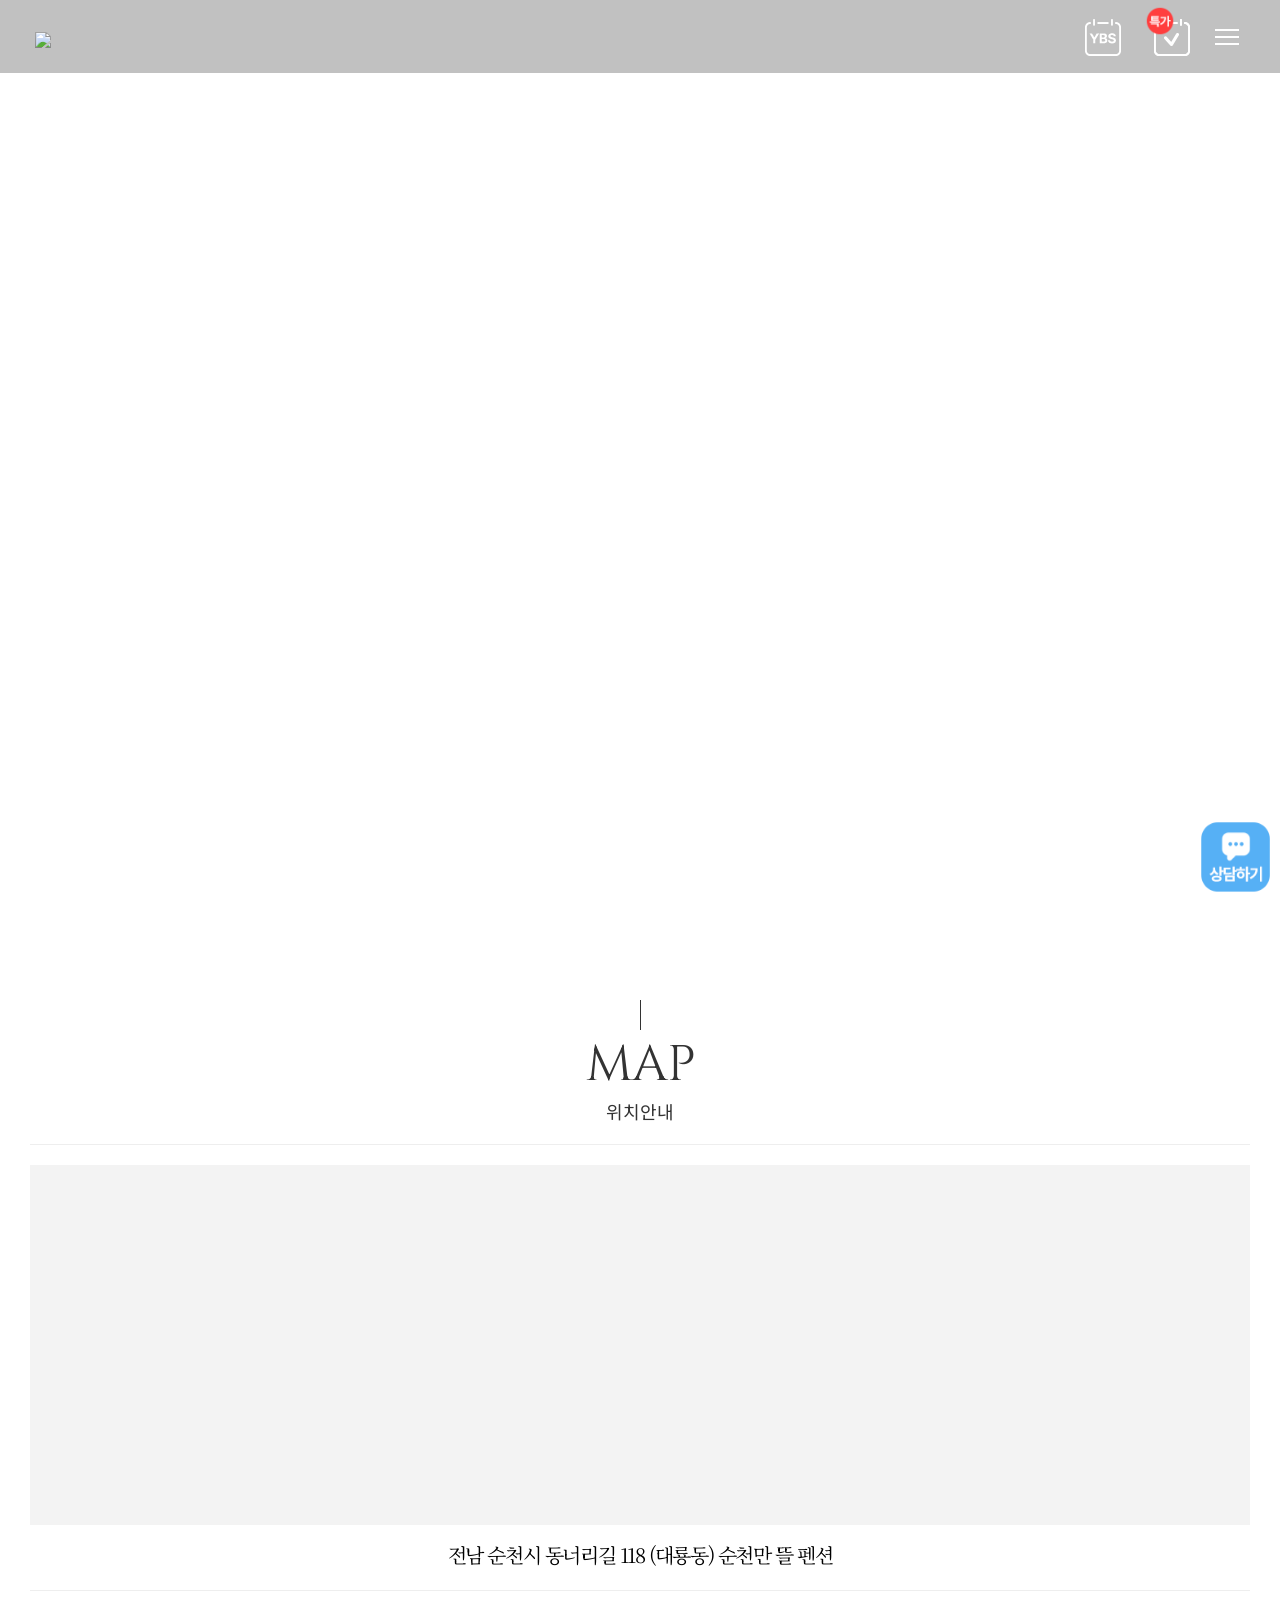
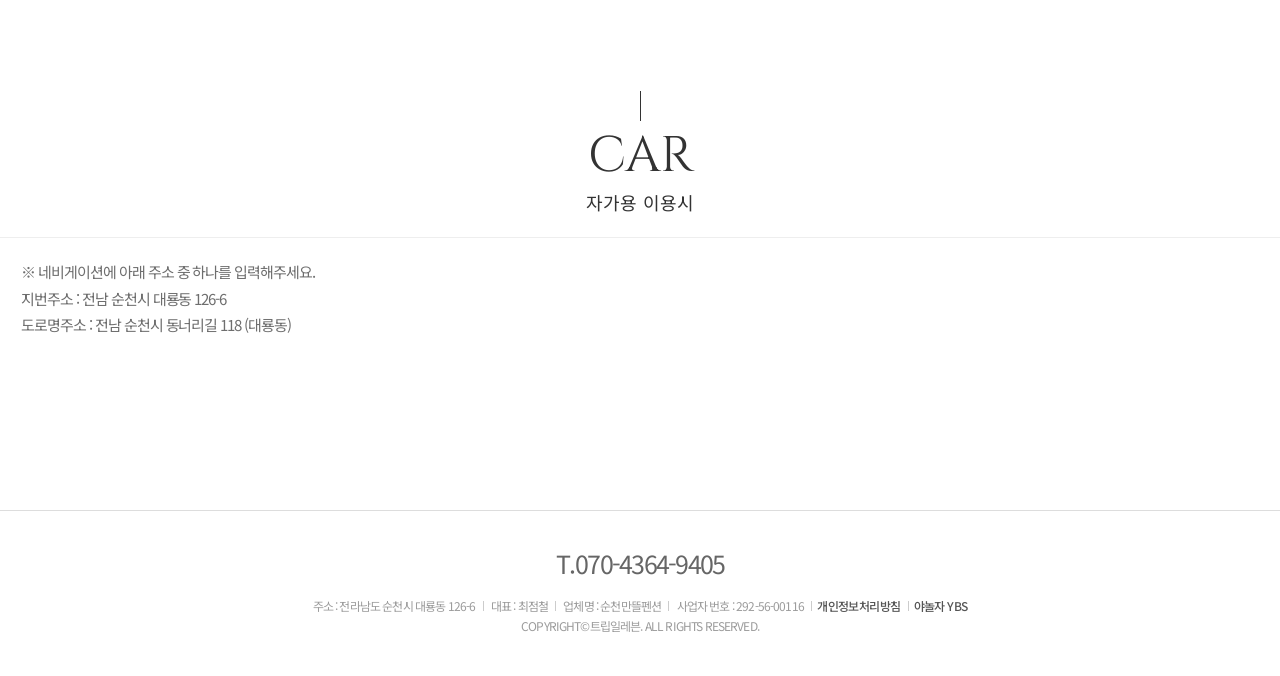
==== commit a0dc0548: "Update template code and site data" ====
--- a/directions.html
+++ b/directions.html
@@ -58,7 +58,14 @@
         <!-- 원본 traffic.html (오시는길).
              원본은 daum roughmap 임베드(고정 key)였으나 좌표 기반 kakao-maps-sdk 로 교체했다. -->
         <section id="content" class="sub6_1 sub_map">
-          <div class="sub_visual_wide visual" data-directions-hero-bg>
+          <div class="sub_visual_wide visual">
+            <!-- 원본처럼 사진 박스(.sub_visual_box)와 타이틀을 나눠야
+                 모바일에서 타이틀이 사진 아래 흰 띠로 내려간다 -->
+            <div class="sub_visual_box">
+              <!-- data-* 속성 : data-directions-hero-bg
+                   pages.directions.sections[0].hero.images[isSelected][0] -->
+              <div class="sub_visual_bg" data-directions-hero-bg></div>
+            </div>
             <div class="visual_title">
               <strong>MAP,</strong>
               <div class="sub_cate_wrap">
--- a/styles/style.css
+++ b/styles/style.css
@@ -240,6 +240,11 @@
 /* main_visual */
 .visual {position:relative;z-index:1;}
 .visual .main_visual_box .visual_img {position:absolute;left:50%;top:50%;transform:translate(-50%, -50%);z-index:90;}
+/* 히어로 로고 (index.essence 이미지, index-mapper mapHeroLogo). 원본처럼 원래 크기로 두고
+   좁은 화면에서는 left:50% 박스 폭(화면 절반)까지만 줄어든다 — windmillhill title.png 450 → 375 폭에서 188.
+   위 텍스트용 width(min(72vw, 760px) / 80%)를 풀어야 원본 크기가 된다 */
+.visual .main_visual_box .visual_img.hero_logo {width:auto;}
+.visual .main_visual_box .visual_img.hero_logo img {display:block;max-width:100%;height:auto;}
 .visual .main_visual_box .swiper-container,
 .visual .main_visual_box .swiper-wrapper,
 .visual .main_visual_box .swiper-slide {height:100vh;}
@@ -289,6 +294,14 @@
 .main_special ul li:hover .img {transform:scale(0.9)}
 .main_special ul li span {margin-top:1.5em;font-size:20px;line-height:1.35;color:#999;font-family:var(--font-ko-sub);display:block;}
 .main_special ul li p {font-size:20px;line-height:1.45;margin:1.5em 0;}
+/* 줄바꿈 자리 (base-mapper balanceListRows) — 현재 열 수(4 / 3)에 맞는 것만 켠다. 2열(≤640)은 그대로 */
+.main_special ul li.row-break {display:none;width:100%;height:0;margin:0;}
+@media only screen and (min-width:861px) {
+	.main_special ul li.row-break-c4 {display:block;}
+}
+@media only screen and (min-width:641px) and (max-width:860px) {
+	.main_special ul li.row-break-c3 {display:block;}
+}
 
 
 @media only screen and (max-width:1450px) {
@@ -448,7 +461,7 @@
 .visual .sub_visual_box .swiper-wrapper,
 .visual .sub_visual_box .swiper-slide {height:100vh;}
 .sub_visual_wide[data-layout-map-hero-bg],
-.sub_visual_wide[data-directions-hero-bg] {height:100vh;}
+.visual .sub_visual_box [data-directions-hero-bg] {height:100vh;}
 
 /* 서브 카테고리 */
 .visual_title {position:absolute;right:10%;bottom:40px;z-index:5;}
@@ -500,8 +513,10 @@
     .visual .sub_visual_box .swiper-container,
     .visual .sub_visual_box .swiper-wrapper,
     .visual .sub_visual_box .swiper-slide {height:750px;}
-    .sub_visual_wide[data-layout-map-hero-bg],
-    .sub_visual_wide[data-directions-hero-bg] {height:750px;}
+    .sub_visual_wide[data-layout-map-hero-bg] {height:750px;}
+    /* 오시는길: 원본은 1023px 이하에서 헤더(흰 배경) 아래로 사진이 이어진다.
+       우리 헤더는 사진 위에 겹치므로 원본의 "맨 위 → 사진 끝" 거리(헤더 80 + 사진 750)만큼 둔다 */
+    .visual .sub_visual_box [data-directions-hero-bg] {height:830px;}
 
 	/* 서브 카테고리 */
 	.visual_title {right:100px;}
@@ -522,8 +537,9 @@
     .visual .sub_visual_box .swiper-container,
     .visual .sub_visual_box .swiper-wrapper,
     .visual .sub_visual_box .swiper-slide {height:550px;}
-    .sub_visual_wide[data-layout-map-hero-bg],
-    .sub_visual_wide[data-directions-hero-bg] {height:550px;}
+    .sub_visual_wide[data-layout-map-hero-bg] {height:550px;}
+    /* 원본: 헤더 65 + 사진 550 */
+    .visual .sub_visual_box [data-directions-hero-bg] {height:615px;}
 
 	/* 서브 카테고리 */
 	.visual_title {right: 50px;bottom:20px;}
@@ -557,8 +573,11 @@
 	.visual .sub_visual_box	.swiper-container,
 	.visual .sub_visual_box .swiper-wrapper,
 	.visual .sub_visual_box .swiper-slide {height: 280px;}
-	.sub_visual_wide[data-layout-map-hero-bg],
-	.sub_visual_wide[data-directions-hero-bg] {height:280px;}
+	.sub_visual_wide[data-layout-map-hero-bg] {height:280px;}
+	/* 오시는길: 원본(map.html)은 헤더 96 + 사진 350 다음에 흰 띠 타이틀 */
+	.sub_map .visual,
+	.sub_map .visual .sub_visual_box {height:auto;}
+	.visual .sub_visual_box [data-directions-hero-bg] {height:446px;}
 
 	/* 서브 카테고리 */
 	.visual_title {position:static;background:#fff;padding:20px 30px;text-align:right;}
@@ -649,6 +668,8 @@
 /* view */
 .view_cate_box .sub_title:before {content:'';display:inline-block;width:1px;height:30px;background:var(--color-secondary);margin:0 auto;}
 .sub_room .view_cate_box .sub_title h3 {font-family:var(--font-ko-sub);font-weight:400;}
+/* 부대시설 상세 타이틀은 한글 시설명을 쓴다 — 객실 상세와 같은 한글 폰트 */
+.sub_special .view_cate_box .sub_title h3 {font-family:var(--font-ko-sub);font-weight:400;text-transform:none;}
 .sub_room .sub_txt_box .box .txt:before {content:"Rooms";}
 .view_cate_box .sub_cate_wrap {text-align:center;}
 .view_cate_box .sub_cate_wrap ul li a {color:var(--color-secondary);}
@@ -752,6 +773,10 @@
 }
 @media only screen and (max-width:640px) {
 	.sub_special .visual {height:290px;}
+	/* 원본은 640 이하에서 이미지가 몇 장이든 한 줄에 한 장(.sub_img_box li width:100%)이다.
+	   위 장수별 폭 규칙이 선택자가 더 강해 2장일 때 반반으로 남던 것을 원본처럼 풀어 준다 */
+	.sub_special .sub_img_box ul[class*="special_grid_count_"] li,
+	.sub_special .sub_img_box ul.special_grid_count_3 li:nth-child(3) {width:100%;}
 }
 @media only screen and (max-width:479px) {
 }
